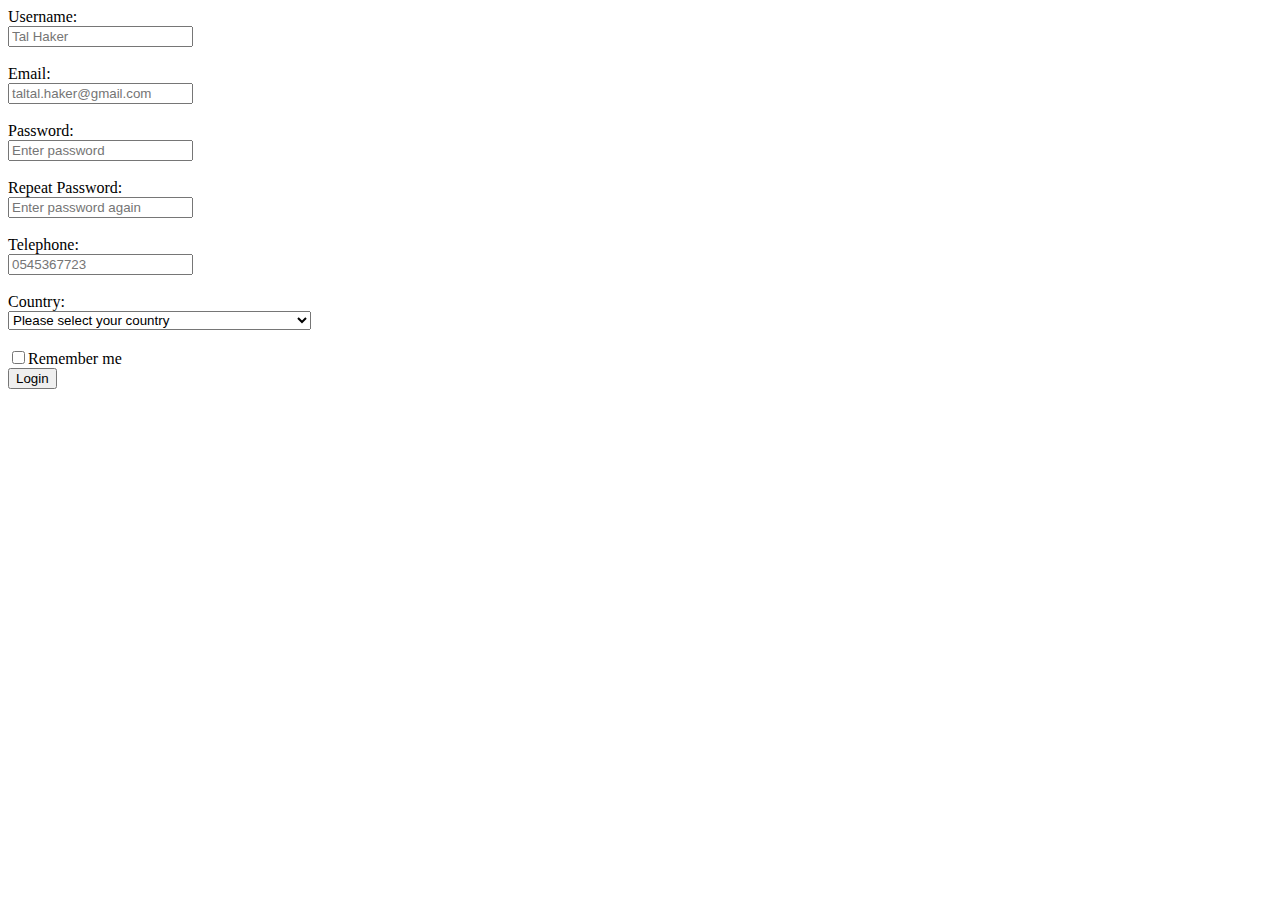
==== sign-up.html @ 9948b718 "Bookkeeper Form Exercises" ====
<html lang="en">

<head>
    <meta charset="UTF-8">
    <meta name="viewport" content="width=device-width, initial-scale=1.0">
    <meta http-equiv="X-UA-Compatible" content="ie=edge">
    <link href='https://fonts.googleapis.com/css?family=Roboto' rel='stylesheet' type='text/css'>
    <link href='https://fonts.googleapis.com/css?family=Merriweather' rel='stylesheet' type='text/css'>
    <link rel="stylesheet" type="text/css" href="style.css">
    <title>Book Keeper</title>
</head>

<body>
    <a name="Login"></a>
    <form>
        <div>
            <div class="field-text">Username: </div>
            <div class="field-content"><input type='text' placeholder='Tal Haker' /></div> <br>
        </div>
        <div>
            <div class="field-text">Email: </div>
            <div class="field-content"><input type='email' placeholder='taltal.haker@gmail.com' /></div> <br>
        </div>
        <div>
            <div class="field-text">Password: </div>
            <div class="field-content"><input type='password' placeholder='Enter password' /></div> <br>
        </div>
        <div>
            <div class="field-text">Repeat Password: </div>
            <div class="field-content"><input type='password' placeholder='Enter password again' /></div> <br>
        </div>
        <div>
            <div class="field-text">Telephone: </div>
            <div class="field-content"><input type='number' placeholder='0545367723' /></div> <br>
        </div>
        <div>
            <div class="field-text">Country: </div>
            <div class="field-content">
                <select>
                    <option value="" disabled="disabled" selected="selected">Please select your country</option>
                    <option value="Afghanistan">Afghanistan</option>
                    <option value="Albania">Albania</option>
                    <option value="Algeria">Algeria</option>
                    <option value="American Samoa">American Samoa</option>
                    <option value="Andorra">Andorra</option>
                    <option value="Angola">Angola</option>
                    <option value="Anguilla">Anguilla</option>
                    <option value="Antartica">Antarctica</option>
                    <option value="Antigua and Barbuda">Antigua and Barbuda</option>
                    <option value="Argentina">Argentina</option>
                    <option value="Armenia">Armenia</option>
                    <option value="Aruba">Aruba</option>
                    <option value="Australia">Australia</option>
                    <option value="Austria">Austria</option>
                    <option value="Azerbaijan">Azerbaijan</option>
                    <option value="Bahamas">Bahamas</option>
                    <option value="Bahrain">Bahrain</option>
                    <option value="Bangladesh">Bangladesh</option>
                    <option value="Barbados">Barbados</option>
                    <option value="Belarus">Belarus</option>
                    <option value="Belgium">Belgium</option>
                    <option value="Belize">Belize</option>
                    <option value="Benin">Benin</option>
                    <option value="Bermuda">Bermuda</option>
                    <option value="Bhutan">Bhutan</option>
                    <option value="Bolivia">Bolivia</option>
                    <option value="Bosnia and Herzegowina">Bosnia and Herzegowina</option>
                    <option value="Botswana">Botswana</option>
                    <option value="Bouvet Island">Bouvet Island</option>
                    <option value="Brazil">Brazil</option>
                    <option value="British Indian Ocean Territory">British Indian Ocean Territory</option>
                    <option value="Brunei Darussalam">Brunei Darussalam</option>
                    <option value="Bulgaria">Bulgaria</option>
                    <option value="Burkina Faso">Burkina Faso</option>
                    <option value="Burundi">Burundi</option>
                    <option value="Cambodia">Cambodia</option>
                    <option value="Cameroon">Cameroon</option>
                    <option value="Canada">Canada</option>
                    <option value="Cape Verde">Cape Verde</option>
                    <option value="Cayman Islands">Cayman Islands</option>
                    <option value="Central African Republic">Central African Republic</option>
                    <option value="Chad">Chad</option>
                    <option value="Chile">Chile</option>
                    <option value="China">China</option>
                    <option value="Christmas Island">Christmas Island</option>
                    <option value="Cocos Islands">Cocos (Keeling) Islands</option>
                    <option value="Colombia">Colombia</option>
                    <option value="Comoros">Comoros</option>
                    <option value="Congo">Congo</option>
                    <option value="Congo">Congo, the Democratic Republic of the</option>
                    <option value="Cook Islands">Cook Islands</option>
                    <option value="Costa Rica">Costa Rica</option>
                    <option value="Cota D'Ivoire">Cote d'Ivoire</option>
                    <option value="Croatia">Croatia (Hrvatska)</option>
                    <option value="Cuba">Cuba</option>
                    <option value="Cyprus">Cyprus</option>
                    <option value="Czech Republic">Czech Republic</option>
                    <option value="Denmark">Denmark</option>
                    <option value="Djibouti">Djibouti</option>
                    <option value="Dominica">Dominica</option>
                    <option value="Dominican Republic">Dominican Republic</option>
                    <option value="East Timor">East Timor</option>
                    <option value="Ecuador">Ecuador</option>
                    <option value="Egypt">Egypt</option>
                    <option value="El Salvador">El Salvador</option>
                    <option value="Equatorial Guinea">Equatorial Guinea</option>
                    <option value="Eritrea">Eritrea</option>
                    <option value="Estonia">Estonia</option>
                    <option value="Ethiopia">Ethiopia</option>
                    <option value="Falkland Islands">Falkland Islands (Malvinas)</option>
                    <option value="Faroe Islands">Faroe Islands</option>
                    <option value="Fiji">Fiji</option>
                    <option value="Finland">Finland</option>
                    <option value="France">France</option>
                    <option value="France Metropolitan">France, Metropolitan</option>
                    <option value="French Guiana">French Guiana</option>
                    <option value="French Polynesia">French Polynesia</option>
                    <option value="French Southern Territories">French Southern Territories</option>
                    <option value="Gabon">Gabon</option>
                    <option value="Gambia">Gambia</option>
                    <option value="Georgia">Georgia</option>
                    <option value="Germany">Germany</option>
                    <option value="Ghana">Ghana</option>
                    <option value="Gibraltar">Gibraltar</option>
                    <option value="Greece">Greece</option>
                    <option value="Greenland">Greenland</option>
                    <option value="Grenada">Grenada</option>
                    <option value="Guadeloupe">Guadeloupe</option>
                    <option value="Guam">Guam</option>
                    <option value="Guatemala">Guatemala</option>
                    <option value="Guinea">Guinea</option>
                    <option value="Guinea-Bissau">Guinea-Bissau</option>
                    <option value="Guyana">Guyana</option>
                    <option value="Haiti">Haiti</option>
                    <option value="Heard and McDonald Islands">Heard and Mc Donald Islands</option>
                    <option value="Holy See">Holy See (Vatican City State)</option>
                    <option value="Honduras">Honduras</option>
                    <option value="Hong Kong">Hong Kong</option>
                    <option value="Hungary">Hungary</option>
                    <option value="Iceland">Iceland</option>
                    <option value="India">India</option>
                    <option value="Indonesia">Indonesia</option>
                    <option value="Iran">Iran (Islamic Republic of)</option>
                    <option value="Iraq">Iraq</option>
                    <option value="Ireland">Ireland</option>
                    <option value="Israel">Israel</option>
                    <option value="Italy">Italy</option>
                    <option value="Jamaica">Jamaica</option>
                    <option value="Japan">Japan</option>
                    <option value="Jordan">Jordan</option>
                    <option value="Kazakhstan">Kazakhstan</option>
                    <option value="Kenya">Kenya</option>
                    <option value="Kiribati">Kiribati</option>
                    <option value="Democratic People's Republic of Korea">Korea, Democratic People's Republic of</option>
                    <option value="Korea">Korea, Republic of</option>
                    <option value="Kuwait">Kuwait</option>
                    <option value="Kyrgyzstan">Kyrgyzstan</option>
                    <option value="Lao">Lao People's Democratic Republic</option>
                    <option value="Latvia">Latvia</option>
                    <option value="Lebanon">Lebanon</option>
                    <option value="Lesotho">Lesotho</option>
                    <option value="Liberia">Liberia</option>
                    <option value="Libyan Arab Jamahiriya">Libyan Arab Jamahiriya</option>
                    <option value="Liechtenstein">Liechtenstein</option>
                    <option value="Lithuania">Lithuania</option>
                    <option value="Luxembourg">Luxembourg</option>
                    <option value="Macau">Macau</option>
                    <option value="Macedonia">Macedonia, The Former Yugoslav Republic of</option>
                    <option value="Madagascar">Madagascar</option>
                    <option value="Malawi">Malawi</option>
                    <option value="Malaysia">Malaysia</option>
                    <option value="Maldives">Maldives</option>
                    <option value="Mali">Mali</option>
                    <option value="Malta">Malta</option>
                    <option value="Marshall Islands">Marshall Islands</option>
                    <option value="Martinique">Martinique</option>
                    <option value="Mauritania">Mauritania</option>
                    <option value="Mauritius">Mauritius</option>
                    <option value="Mayotte">Mayotte</option>
                    <option value="Mexico">Mexico</option>
                    <option value="Micronesia">Micronesia, Federated States of</option>
                    <option value="Moldova">Moldova, Republic of</option>
                    <option value="Monaco">Monaco</option>
                    <option value="Mongolia">Mongolia</option>
                    <option value="Montserrat">Montserrat</option>
                    <option value="Morocco">Morocco</option>
                    <option value="Mozambique">Mozambique</option>
                    <option value="Myanmar">Myanmar</option>
                    <option value="Namibia">Namibia</option>
                    <option value="Nauru">Nauru</option>
                    <option value="Nepal">Nepal</option>
                    <option value="Netherlands">Netherlands</option>
                    <option value="Netherlands Antilles">Netherlands Antilles</option>
                    <option value="New Caledonia">New Caledonia</option>
                    <option value="New Zealand">New Zealand</option>
                    <option value="Nicaragua">Nicaragua</option>
                    <option value="Niger">Niger</option>
                    <option value="Nigeria">Nigeria</option>
                    <option value="Niue">Niue</option>
                    <option value="Norfolk Island">Norfolk Island</option>
                    <option value="Northern Mariana Islands">Northern Mariana Islands</option>
                    <option value="Norway">Norway</option>
                    <option value="Oman">Oman</option>
                    <option value="Pakistan">Pakistan</option>
                    <option value="Palau">Palau</option>
                    <option value="Panama">Panama</option>
                    <option value="Papua New Guinea">Papua New Guinea</option>
                    <option value="Paraguay">Paraguay</option>
                    <option value="Peru">Peru</option>
                    <option value="Philippines">Philippines</option>
                    <option value="Pitcairn">Pitcairn</option>
                    <option value="Poland">Poland</option>
                    <option value="Portugal">Portugal</option>
                    <option value="Puerto Rico">Puerto Rico</option>
                    <option value="Qatar">Qatar</option>
                    <option value="Reunion">Reunion</option>
                    <option value="Romania">Romania</option>
                    <option value="Russia">Russian Federation</option>
                    <option value="Rwanda">Rwanda</option>
                    <option value="Saint Kitts and Nevis">Saint Kitts and Nevis</option> 
                    <option value="Saint LUCIA">Saint LUCIA</option>
                    <option value="Saint Vincent">Saint Vincent and the Grenadines</option>
                    <option value="Samoa">Samoa</option>
                    <option value="San Marino">San Marino</option>
                    <option value="Sao Tome and Principe">Sao Tome and Principe</option> 
                    <option value="Saudi Arabia">Saudi Arabia</option>
                    <option value="Senegal">Senegal</option>
                    <option value="Seychelles">Seychelles</option>
                    <option value="Sierra">Sierra Leone</option>
                    <option value="Singapore">Singapore</option>
                    <option value="Slovakia">Slovakia (Slovak Republic)</option>
                    <option value="Slovenia">Slovenia</option>
                    <option value="Solomon Islands">Solomon Islands</option>
                    <option value="Somalia">Somalia</option>
                    <option value="South Africa">South Africa</option>
                    <option value="South Georgia">South Georgia and the South Sandwich Islands</option>
                    <option value="Span">Spain</option>
                    <option value="SriLanka">Sri Lanka</option>
                    <option value="St. Helena">St. Helena</option>
                    <option value="St. Pierre and Miguelon">St. Pierre and Miquelon</option>
                    <option value="Sudan">Sudan</option>
                    <option value="Suriname">Suriname</option>
                    <option value="Svalbard">Svalbard and Jan Mayen Islands</option>
                    <option value="Swaziland">Swaziland</option>
                    <option value="Sweden">Sweden</option>
                    <option value="Switzerland">Switzerland</option>
                    <option value="Syria">Syrian Arab Republic</option>
                    <option value="Taiwan">Taiwan, Province of China</option>
                    <option value="Tajikistan">Tajikistan</option>
                    <option value="Tanzania">Tanzania, United Republic of</option>
                    <option value="Thailand">Thailand</option>
                    <option value="Togo">Togo</option>
                    <option value="Tokelau">Tokelau</option>
                    <option value="Tonga">Tonga</option>
                    <option value="Trinidad and Tobago">Trinidad and Tobago</option>
                    <option value="Tunisia">Tunisia</option>
                    <option value="Turkey">Turkey</option>
                    <option value="Turkmenistan">Turkmenistan</option>
                    <option value="Turks and Caicos">Turks and Caicos Islands</option>
                    <option value="Tuvalu">Tuvalu</option>
                    <option value="Uganda">Uganda</option>
                    <option value="Ukraine">Ukraine</option>
                    <option value="United Arab Emirates">United Arab Emirates</option>
                    <option value="United Kingdom">United Kingdom</option>
                    <option value="United States">United States</option>
                    <option value="United States Minor Outlying Islands">United States Minor Outlying Islands</option>
                    <option value="Uruguay">Uruguay</option>
                    <option value="Uzbekistan">Uzbekistan</option>
                    <option value="Vanuatu">Vanuatu</option>
                    <option value="Venezuela">Venezuela</option>
                    <option value="Vietnam">Viet Nam</option>
                    <option value="Virgin Islands (British)">Virgin Islands (British)</option>
                    <option value="Virgin Islands (U.S)">Virgin Islands (U.S.)</option>
                    <option value="Wallis and Futana Islands">Wallis and Futuna Islands</option>
                    <option value="Western Sahara">Western Sahara</option>
                    <option value="Yemen">Yemen</option>
                    <option value="Yugoslavia">Yugoslavia</option>
                    <option value="Zambia">Zambia</option>
                    <option value="Zimbabwe">Zimbabwe</option>
                </select>
            </div> <br>
        </div>
        <input type="checkbox" name="remember-me" value="Remember">Remember me<br>
        <button type="button">Login</button>
    </form>
</body>

</html>
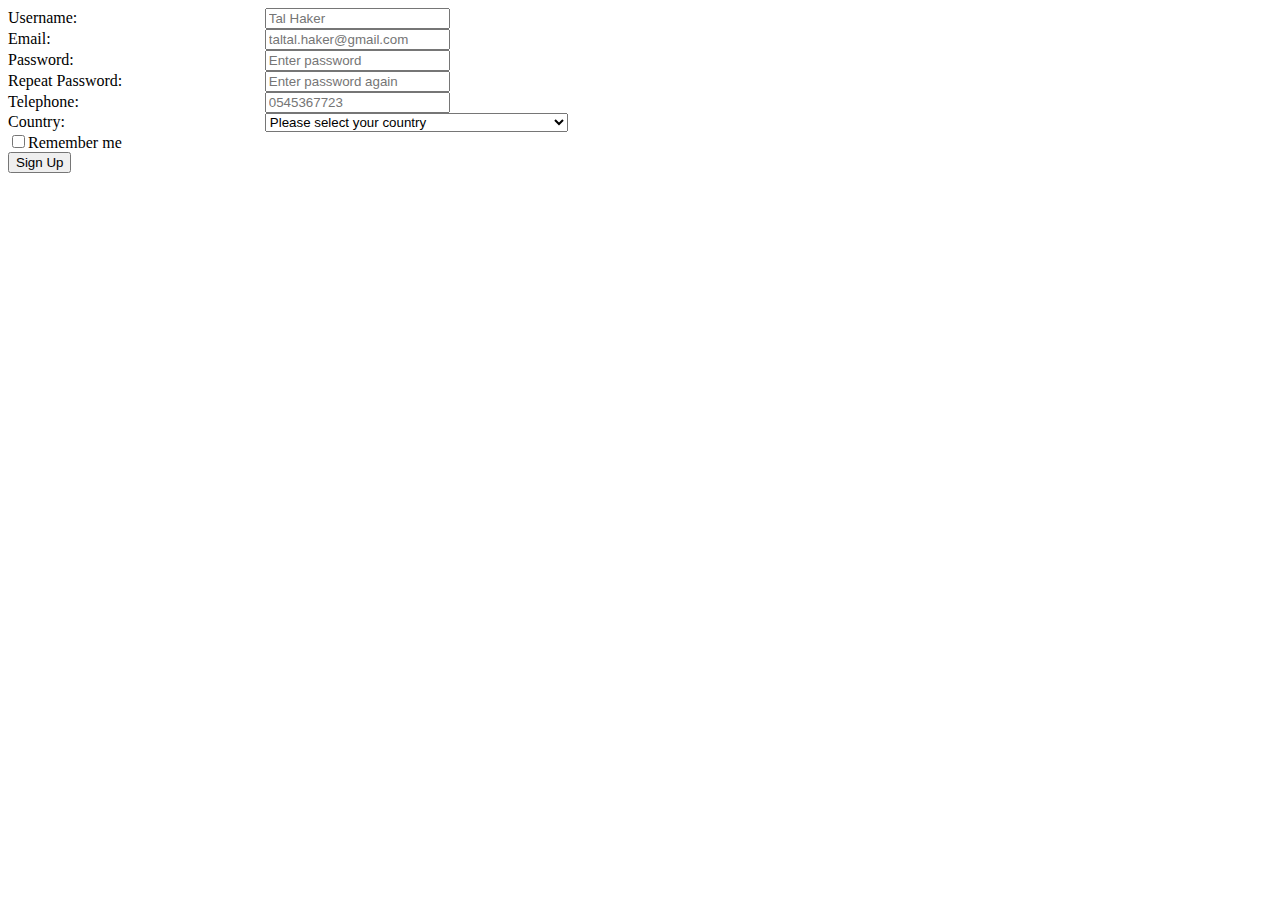
==== commit da91a5e9: "Add Sign Up validation (incomplete)" ====
--- a/sign-up.html
+++ b/sign-up.html
@@ -15,7 +15,8 @@
     <form>
         <div>
             <div class="field-text">Username: </div>
-            <div class="field-content"><input type='text' placeholder='Tal Haker' /></div> <br>
+            <div class="field-content"><input type='text' id="user-name" placeholder='Tal Haker' /></div> <br>
+            <div id="user-msg"></div>
         </div>
         <div>
             <div class="field-text">Email: </div>
@@ -23,11 +24,13 @@
         </div>
         <div>
             <div class="field-text">Password: </div>
-            <div class="field-content"><input type='password' placeholder='Enter password' /></div> <br>
+            <div class="field-content"><input type='password' id="password1" placeholder='Enter password' /></div> <br>
+            <div id="pswd1-msg"></div>
         </div>
         <div>
             <div class="field-text">Repeat Password: </div>
-            <div class="field-content"><input type='password' placeholder='Enter password again' /></div> <br>
+            <div class="field-content"><input type='password' id="password2" placeholder='Enter password again' /></div> <br>
+            <div id="pswd2-msg"></div>
         </div>
         <div>
             <div class="field-text">Telephone: </div>
@@ -38,251 +41,254 @@
             <div class="field-content">
                 <select>
                     <option value="" disabled="disabled" selected="selected">Please select your country</option>
-                    <option value="Afghanistan">Afghanistan</option>
-                    <option value="Albania">Albania</option>
-                    <option value="Algeria">Algeria</option>
-                    <option value="American Samoa">American Samoa</option>
-                    <option value="Andorra">Andorra</option>
-                    <option value="Angola">Angola</option>
-                    <option value="Anguilla">Anguilla</option>
-                    <option value="Antartica">Antarctica</option>
-                    <option value="Antigua and Barbuda">Antigua and Barbuda</option>
-                    <option value="Argentina">Argentina</option>
-                    <option value="Armenia">Armenia</option>
-                    <option value="Aruba">Aruba</option>
-                    <option value="Australia">Australia</option>
-                    <option value="Austria">Austria</option>
-                    <option value="Azerbaijan">Azerbaijan</option>
-                    <option value="Bahamas">Bahamas</option>
-                    <option value="Bahrain">Bahrain</option>
-                    <option value="Bangladesh">Bangladesh</option>
-                    <option value="Barbados">Barbados</option>
-                    <option value="Belarus">Belarus</option>
-                    <option value="Belgium">Belgium</option>
-                    <option value="Belize">Belize</option>
-                    <option value="Benin">Benin</option>
-                    <option value="Bermuda">Bermuda</option>
-                    <option value="Bhutan">Bhutan</option>
-                    <option value="Bolivia">Bolivia</option>
-                    <option value="Bosnia and Herzegowina">Bosnia and Herzegowina</option>
-                    <option value="Botswana">Botswana</option>
-                    <option value="Bouvet Island">Bouvet Island</option>
-                    <option value="Brazil">Brazil</option>
-                    <option value="British Indian Ocean Territory">British Indian Ocean Territory</option>
-                    <option value="Brunei Darussalam">Brunei Darussalam</option>
-                    <option value="Bulgaria">Bulgaria</option>
-                    <option value="Burkina Faso">Burkina Faso</option>
-                    <option value="Burundi">Burundi</option>
-                    <option value="Cambodia">Cambodia</option>
-                    <option value="Cameroon">Cameroon</option>
-                    <option value="Canada">Canada</option>
-                    <option value="Cape Verde">Cape Verde</option>
-                    <option value="Cayman Islands">Cayman Islands</option>
-                    <option value="Central African Republic">Central African Republic</option>
-                    <option value="Chad">Chad</option>
-                    <option value="Chile">Chile</option>
-                    <option value="China">China</option>
-                    <option value="Christmas Island">Christmas Island</option>
-                    <option value="Cocos Islands">Cocos (Keeling) Islands</option>
-                    <option value="Colombia">Colombia</option>
-                    <option value="Comoros">Comoros</option>
-                    <option value="Congo">Congo</option>
-                    <option value="Congo">Congo, the Democratic Republic of the</option>
-                    <option value="Cook Islands">Cook Islands</option>
-                    <option value="Costa Rica">Costa Rica</option>
-                    <option value="Cota D'Ivoire">Cote d'Ivoire</option>
-                    <option value="Croatia">Croatia (Hrvatska)</option>
-                    <option value="Cuba">Cuba</option>
-                    <option value="Cyprus">Cyprus</option>
-                    <option value="Czech Republic">Czech Republic</option>
-                    <option value="Denmark">Denmark</option>
-                    <option value="Djibouti">Djibouti</option>
-                    <option value="Dominica">Dominica</option>
-                    <option value="Dominican Republic">Dominican Republic</option>
-                    <option value="East Timor">East Timor</option>
-                    <option value="Ecuador">Ecuador</option>
-                    <option value="Egypt">Egypt</option>
-                    <option value="El Salvador">El Salvador</option>
-                    <option value="Equatorial Guinea">Equatorial Guinea</option>
-                    <option value="Eritrea">Eritrea</option>
-                    <option value="Estonia">Estonia</option>
-                    <option value="Ethiopia">Ethiopia</option>
-                    <option value="Falkland Islands">Falkland Islands (Malvinas)</option>
-                    <option value="Faroe Islands">Faroe Islands</option>
-                    <option value="Fiji">Fiji</option>
-                    <option value="Finland">Finland</option>
-                    <option value="France">France</option>
-                    <option value="France Metropolitan">France, Metropolitan</option>
-                    <option value="French Guiana">French Guiana</option>
-                    <option value="French Polynesia">French Polynesia</option>
-                    <option value="French Southern Territories">French Southern Territories</option>
-                    <option value="Gabon">Gabon</option>
-                    <option value="Gambia">Gambia</option>
-                    <option value="Georgia">Georgia</option>
-                    <option value="Germany">Germany</option>
-                    <option value="Ghana">Ghana</option>
-                    <option value="Gibraltar">Gibraltar</option>
-                    <option value="Greece">Greece</option>
-                    <option value="Greenland">Greenland</option>
-                    <option value="Grenada">Grenada</option>
-                    <option value="Guadeloupe">Guadeloupe</option>
-                    <option value="Guam">Guam</option>
-                    <option value="Guatemala">Guatemala</option>
-                    <option value="Guinea">Guinea</option>
-                    <option value="Guinea-Bissau">Guinea-Bissau</option>
-                    <option value="Guyana">Guyana</option>
-                    <option value="Haiti">Haiti</option>
-                    <option value="Heard and McDonald Islands">Heard and Mc Donald Islands</option>
-                    <option value="Holy See">Holy See (Vatican City State)</option>
-                    <option value="Honduras">Honduras</option>
-                    <option value="Hong Kong">Hong Kong</option>
-                    <option value="Hungary">Hungary</option>
-                    <option value="Iceland">Iceland</option>
-                    <option value="India">India</option>
-                    <option value="Indonesia">Indonesia</option>
-                    <option value="Iran">Iran (Islamic Republic of)</option>
-                    <option value="Iraq">Iraq</option>
-                    <option value="Ireland">Ireland</option>
+                    <option value="Afghanistan" disabled="disabled">Afghanistan</option>
+                    <option value="Albania" disabled="disabled">Albania</option>
+                    <option value="Algeria" disabled="disabled">Algeria</option>
+                    <option value="American Samoa" disabled="disabled">American Samoa</option>
+                    <option value="Andorra" disabled="disabled">Andorra</option>
+                    <option value="Angola" disabled="disabled">Angola</option>
+                    <option value="Anguilla" disabled="disabled">Anguilla</option>
+                    <option value="Antartica" disabled="disabled">Antarctica</option>
+                    <option value="Antigua and Barbuda" disabled="disabled">Antigua and Barbuda</option>
+                    <option value="Argentina" disabled="disabled">Argentina</option>
+                    <option value="Armenia" disabled="disabled">Armenia</option>
+                    <option value="Aruba" disabled="disabled">Aruba</option>
+                    <option value="Australia" disabled="disabled">Australia</option>
+                    <option value="Austria" disabled="disabled">Austria</option>
+                    <option value="Azerbaijan" disabled="disabled">Azerbaijan</option>
+                    <option value="Bahamas" disabled="disabled">Bahamas</option>
+                    <option value="Bahrain" disabled="disabled">Bahrain</option>
+                    <option value="Bangladesh" disabled="disabled">Bangladesh</option>
+                    <option value="Barbados" disabled="disabled">Barbados</option>
+                    <option value="Belarus" disabled="disabled">Belarus</option>
+                    <option value="Belgium" disabled="disabled">Belgium</option>
+                    <option value="Belize" disabled="disabled">Belize</option>
+                    <option value="Benin" disabled="disabled">Benin</option>
+                    <option value="Bermuda" disabled="disabled">Bermuda</option>
+                    <option value="Bhutan" disabled="disabled">Bhutan</option>
+                    <option value="Bolivia" disabled="disabled">Bolivia</option>
+                    <option value="Bosnia and Herzegowina" disabled="disabled">Bosnia and Herzegowina</option>
+                    <option value="Botswana" disabled="disabled">Botswana</option>
+                    <option value="Bouvet Island" disabled="disabled">Bouvet Island</option>
+                    <option value="Brazil" disabled="disabled">Brazil</option>
+                    <option value="British Indian Ocean Territory" disabled="disabled">British Indian Ocean Territory</option>
+                    <option value="Brunei Darussalam" disabled="disabled">Brunei Darussalam</option>
+                    <option value="Bulgaria" disabled="disabled">Bulgaria</option>
+                    <option value="Burkina Faso" disabled="disabled">Burkina Faso</option>
+                    <option value="Burundi" disabled="disabled">Burundi</option>
+                    <option value="Cambodia" disabled="disabled">Cambodia</option>
+                    <option value="Cameroon" disabled="disabled">Cameroon</option>
+                    <option value="Canada" disabled="disabled">Canada</option>
+                    <option value="Cape Verde" disabled="disabled">Cape Verde</option>
+                    <option value="Cayman Islands" disabled="disabled">Cayman Islands</option>
+                    <option value="Central African Republic" disabled="disabled">Central African Republic</option>
+                    <option value="Chad" disabled="disabled">Chad</option>
+                    <option value="Chile" disabled="disabled">Chile</option>
+                    <option value="China" disabled="disabled">China</option>
+                    <option value="Christmas Island" disabled="disabled">Christmas Island</option>
+                    <option value="Cocos Islands" disabled="disabled">Cocos (Keeling) Islands</option>
+                    <option value="Colombia" disabled="disabled">Colombia</option>
+                    <option value="Comoros" disabled="disabled">Comoros</option>
+                    <option value="Congo" disabled="disabled">Congo</option>
+                    <option value="Congo" disabled="disabled">Congo, the Democratic Republic of the</option>
+                    <option value="Cook Islands" disabled="disabled">Cook Islands</option>
+                    <option value="Costa Rica" disabled="disabled">Costa Rica</option>
+                    <option value="Cota D'Ivoire" disabled="disabled">Cote d'Ivoire</option>
+                    <option value="Croatia" disabled="disabled">Croatia (Hrvatska)</option>
+                    <option value="Cuba" disabled="disabled">Cuba</option>
+                    <option value="Cyprus" disabled="disabled">Cyprus</option>
+                    <option value="Czech Republic" disabled="disabled">Czech Republic</option>
+                    <option value="Denmark" disabled="disabled">Denmark</option>
+                    <option value="Djibouti" disabled="disabled">Djibouti</option>
+                    <option value="Dominica" disabled="disabled">Dominica</option>
+                    <option value="Dominican Republic" disabled="disabled">Dominican Republic</option>
+                    <option value="East Timor" disabled="disabled">East Timor</option>
+                    <option value="Ecuador" disabled="disabled">Ecuador</option>
+                    <option value="Egypt" disabled="disabled">Egypt</option>
+                    <option value="El Salvador" disabled="disabled">El Salvador</option>
+                    <option value="Equatorial Guinea" disabled="disabled">Equatorial Guinea</option>
+                    <option value="Eritrea" disabled="disabled">Eritrea</option>
+                    <option value="Estonia" disabled="disabled">Estonia</option>
+                    <option value="Ethiopia" disabled="disabled">Ethiopia</option>
+                    <option value="Falkland Islands" disabled="disabled">Falkland Islands (Malvinas)</option>
+                    <option value="Faroe Islands" disabled="disabled">Faroe Islands</option>
+                    <option value="Fiji" disabled="disabled">Fiji</option>
+                    <option value="Finland" disabled="disabled">Finland</option>
+                    <option value="France" disabled="disabled">France</option>
+                    <option value="France Metropolitan" disabled="disabled">France, Metropolitan</option>
+                    <option value="French Guiana" disabled="disabled">French Guiana</option>
+                    <option value="French Polynesia" disabled="disabled">French Polynesia</option>
+                    <option value="French Southern Territories" disabled="disabled">French Southern Territories</option>
+                    <option value="Gabon" disabled="disabled">Gabon</option>
+                    <option value="Gambia" disabled="disabled">Gambia</option>
+                    <option value="Georgia" disabled="disabled">Georgia</option>
+                    <option value="Germany" disabled="disabled">Germany</option>
+                    <option value="Ghana" disabled="disabled">Ghana</option>
+                    <option value="Gibraltar" disabled="disabled">Gibraltar</option>
+                    <option value="Greece" disabled="disabled">Greece</option>
+                    <option value="Greenland" disabled="disabled">Greenland</option>
+                    <option value="Grenada" disabled="disabled">Grenada</option>
+                    <option value="Guadeloupe" disabled="disabled">Guadeloupe</option>
+                    <option value="Guam" disabled="disabled">Guam</option>
+                    <option value="Guatemala" disabled="disabled">Guatemala</option>
+                    <option value="Guinea" disabled="disabled">Guinea</option>
+                    <option value="Guinea-Bissau" disabled="disabled">Guinea-Bissau</option>
+                    <option value="Guyana" disabled="disabled">Guyana</option>
+                    <option value="Haiti" disabled="disabled">Haiti</option>
+                    <option value="Heard and McDonald Islands" disabled="disabled">Heard and Mc Donald Islands</option>
+                    <option value="Holy See" disabled="disabled">Holy See (Vatican City State)</option>
+                    <option value="Honduras" disabled="disabled">Honduras</option>
+                    <option value="Hong Kong" disabled="disabled">Hong Kong</option>
+                    <option value="Hungary" disabled="disabled">Hungary</option>
+                    <option value="Iceland" disabled="disabled">Iceland</option>
+                    <option value="India" disabled="disabled">India</option>
+                    <option value="Indonesia" disabled="disabled">Indonesia</option>
+                    <option value="Iran" disabled="disabled">Iran (Islamic Republic of)</option>
+                    <option value="Iraq" disabled="disabled">Iraq</option>
+                    <option value="Ireland" disabled="disabled">Ireland</option>
                     <option value="Israel">Israel</option>
-                    <option value="Italy">Italy</option>
-                    <option value="Jamaica">Jamaica</option>
-                    <option value="Japan">Japan</option>
-                    <option value="Jordan">Jordan</option>
-                    <option value="Kazakhstan">Kazakhstan</option>
-                    <option value="Kenya">Kenya</option>
-                    <option value="Kiribati">Kiribati</option>
-                    <option value="Democratic People's Republic of Korea">Korea, Democratic People's Republic of</option>
-                    <option value="Korea">Korea, Republic of</option>
-                    <option value="Kuwait">Kuwait</option>
-                    <option value="Kyrgyzstan">Kyrgyzstan</option>
-                    <option value="Lao">Lao People's Democratic Republic</option>
-                    <option value="Latvia">Latvia</option>
-                    <option value="Lebanon">Lebanon</option>
-                    <option value="Lesotho">Lesotho</option>
-                    <option value="Liberia">Liberia</option>
-                    <option value="Libyan Arab Jamahiriya">Libyan Arab Jamahiriya</option>
-                    <option value="Liechtenstein">Liechtenstein</option>
-                    <option value="Lithuania">Lithuania</option>
-                    <option value="Luxembourg">Luxembourg</option>
-                    <option value="Macau">Macau</option>
-                    <option value="Macedonia">Macedonia, The Former Yugoslav Republic of</option>
-                    <option value="Madagascar">Madagascar</option>
-                    <option value="Malawi">Malawi</option>
-                    <option value="Malaysia">Malaysia</option>
-                    <option value="Maldives">Maldives</option>
-                    <option value="Mali">Mali</option>
-                    <option value="Malta">Malta</option>
-                    <option value="Marshall Islands">Marshall Islands</option>
-                    <option value="Martinique">Martinique</option>
-                    <option value="Mauritania">Mauritania</option>
-                    <option value="Mauritius">Mauritius</option>
-                    <option value="Mayotte">Mayotte</option>
-                    <option value="Mexico">Mexico</option>
-                    <option value="Micronesia">Micronesia, Federated States of</option>
-                    <option value="Moldova">Moldova, Republic of</option>
-                    <option value="Monaco">Monaco</option>
-                    <option value="Mongolia">Mongolia</option>
-                    <option value="Montserrat">Montserrat</option>
-                    <option value="Morocco">Morocco</option>
-                    <option value="Mozambique">Mozambique</option>
-                    <option value="Myanmar">Myanmar</option>
-                    <option value="Namibia">Namibia</option>
-                    <option value="Nauru">Nauru</option>
-                    <option value="Nepal">Nepal</option>
-                    <option value="Netherlands">Netherlands</option>
-                    <option value="Netherlands Antilles">Netherlands Antilles</option>
-                    <option value="New Caledonia">New Caledonia</option>
-                    <option value="New Zealand">New Zealand</option>
-                    <option value="Nicaragua">Nicaragua</option>
-                    <option value="Niger">Niger</option>
-                    <option value="Nigeria">Nigeria</option>
-                    <option value="Niue">Niue</option>
-                    <option value="Norfolk Island">Norfolk Island</option>
-                    <option value="Northern Mariana Islands">Northern Mariana Islands</option>
-                    <option value="Norway">Norway</option>
-                    <option value="Oman">Oman</option>
-                    <option value="Pakistan">Pakistan</option>
-                    <option value="Palau">Palau</option>
-                    <option value="Panama">Panama</option>
-                    <option value="Papua New Guinea">Papua New Guinea</option>
-                    <option value="Paraguay">Paraguay</option>
-                    <option value="Peru">Peru</option>
-                    <option value="Philippines">Philippines</option>
-                    <option value="Pitcairn">Pitcairn</option>
-                    <option value="Poland">Poland</option>
-                    <option value="Portugal">Portugal</option>
-                    <option value="Puerto Rico">Puerto Rico</option>
-                    <option value="Qatar">Qatar</option>
-                    <option value="Reunion">Reunion</option>
-                    <option value="Romania">Romania</option>
-                    <option value="Russia">Russian Federation</option>
-                    <option value="Rwanda">Rwanda</option>
-                    <option value="Saint Kitts and Nevis">Saint Kitts and Nevis</option> 
-                    <option value="Saint LUCIA">Saint LUCIA</option>
-                    <option value="Saint Vincent">Saint Vincent and the Grenadines</option>
-                    <option value="Samoa">Samoa</option>
-                    <option value="San Marino">San Marino</option>
-                    <option value="Sao Tome and Principe">Sao Tome and Principe</option> 
-                    <option value="Saudi Arabia">Saudi Arabia</option>
-                    <option value="Senegal">Senegal</option>
-                    <option value="Seychelles">Seychelles</option>
-                    <option value="Sierra">Sierra Leone</option>
-                    <option value="Singapore">Singapore</option>
-                    <option value="Slovakia">Slovakia (Slovak Republic)</option>
-                    <option value="Slovenia">Slovenia</option>
-                    <option value="Solomon Islands">Solomon Islands</option>
-                    <option value="Somalia">Somalia</option>
-                    <option value="South Africa">South Africa</option>
-                    <option value="South Georgia">South Georgia and the South Sandwich Islands</option>
-                    <option value="Span">Spain</option>
-                    <option value="SriLanka">Sri Lanka</option>
-                    <option value="St. Helena">St. Helena</option>
-                    <option value="St. Pierre and Miguelon">St. Pierre and Miquelon</option>
-                    <option value="Sudan">Sudan</option>
-                    <option value="Suriname">Suriname</option>
-                    <option value="Svalbard">Svalbard and Jan Mayen Islands</option>
-                    <option value="Swaziland">Swaziland</option>
-                    <option value="Sweden">Sweden</option>
-                    <option value="Switzerland">Switzerland</option>
-                    <option value="Syria">Syrian Arab Republic</option>
-                    <option value="Taiwan">Taiwan, Province of China</option>
-                    <option value="Tajikistan">Tajikistan</option>
-                    <option value="Tanzania">Tanzania, United Republic of</option>
-                    <option value="Thailand">Thailand</option>
-                    <option value="Togo">Togo</option>
-                    <option value="Tokelau">Tokelau</option>
-                    <option value="Tonga">Tonga</option>
-                    <option value="Trinidad and Tobago">Trinidad and Tobago</option>
-                    <option value="Tunisia">Tunisia</option>
-                    <option value="Turkey">Turkey</option>
-                    <option value="Turkmenistan">Turkmenistan</option>
-                    <option value="Turks and Caicos">Turks and Caicos Islands</option>
-                    <option value="Tuvalu">Tuvalu</option>
-                    <option value="Uganda">Uganda</option>
-                    <option value="Ukraine">Ukraine</option>
-                    <option value="United Arab Emirates">United Arab Emirates</option>
-                    <option value="United Kingdom">United Kingdom</option>
+                    <option value="Italy" disabled="disabled">Italy</option>
+                    <option value="Jamaica" disabled="disabled">Jamaica</option>
+                    <option value="Japan" disabled="disabled">Japan</option>
+                    <option value="Jordan" disabled="disabled">Jordan</option>
+                    <option value="Kazakhstan" disabled="disabled">Kazakhstan</option>
+                    <option value="Kenya" disabled="disabled">Kenya</option>
+                    <option value="Kiribati" disabled="disabled">Kiribati</option>
+                    <option value="Democratic People's Republic of Korea" disabled="disabled">Korea, Democratic People's Republic of</option>
+                    <option value="Korea" disabled="disabled">Korea, Republic of</option>
+                    <option value="Kuwait" disabled="disabled">Kuwait</option>
+                    <option value="Kyrgyzstan" disabled="disabled">Kyrgyzstan</option>
+                    <option value="Lao" disabled="disabled">Lao People's Democratic Republic</option>
+                    <option value="Latvia" disabled="disabled">Latvia</option>
+                    <option value="Lebanon" disabled="disabled">Lebanon</option>
+                    <option value="Lesotho" disabled="disabled">Lesotho</option>
+                    <option value="Liberia" disabled="disabled">Liberia</option>
+                    <option value="Libyan Arab Jamahiriya" disabled="disabled">Libyan Arab Jamahiriya</option>
+                    <option value="Liechtenstein" disabled="disabled">Liechtenstein</option>
+                    <option value="Lithuania" disabled="disabled">Lithuania</option>
+                    <option value="Luxembourg" disabled="disabled">Luxembourg</option>
+                    <option value="Macau" disabled="disabled">Macau</option>
+                    <option value="Macedonia" disabled="disabled">Macedonia, The Former Yugoslav Republic of</option>
+                    <option value="Madagascar" disabled="disabled">Madagascar</option>
+                    <option value="Malawi" disabled="disabled">Malawi</option>
+                    <option value="Malaysia" disabled="disabled">Malaysia</option>
+                    <option value="Maldives" disabled="disabled">Maldives</option>
+                    <option value="Mali" disabled="disabled">Mali</option>
+                    <option value="Malta" disabled="disabled">Malta</option>
+                    <option value="Marshall Islands" disabled="disabled">Marshall Islands</option>
+                    <option value="Martinique" disabled="disabled">Martinique</option>
+                    <option value="Mauritania" disabled="disabled">Mauritania</option>
+                    <option value="Mauritius" disabled="disabled">Mauritius</option>
+                    <option value="Mayotte" disabled="disabled">Mayotte</option>
+                    <option value="Mexico" disabled="disabled">Mexico</option>
+                    <option value="Micronesia" disabled="disabled">Micronesia, Federated States of</option>
+                    <option value="Moldova" disabled="disabled">Moldova, Republic of</option>
+                    <option value="Monaco" disabled="disabled">Monaco</option>
+                    <option value="Mongolia" disabled="disabled">Mongolia</option>
+                    <option value="Montserrat" disabled="disabled">Montserrat</option>
+                    <option value="Morocco" disabled="disabled">Morocco</option>
+                    <option value="Mozambique" disabled="disabled">Mozambique</option>
+                    <option value="Myanmar" disabled="disabled">Myanmar</option>
+                    <option value="Namibia" disabled="disabled">Namibia</option>
+                    <option value="Nauru" disabled="disabled">Nauru</option>
+                    <option value="Nepal" disabled="disabled">Nepal</option>
+                    <option value="Netherlands" disabled="disabled">Netherlands</option>
+                    <option value="Netherlands Antilles" disabled="disabled">Netherlands Antilles</option>
+                    <option value="New Caledonia" disabled="disabled">New Caledonia</option>
+                    <option value="New Zealand" disabled="disabled">New Zealand</option>
+                    <option value="Nicaragua" disabled="disabled">Nicaragua</option>
+                    <option value="Niger" disabled="disabled">Niger</option>
+                    <option value="Nigeria" disabled="disabled">Nigeria</option>
+                    <option value="Niue" disabled="disabled">Niue</option>
+                    <option value="Norfolk Island" disabled="disabled">Norfolk Island</option>
+                    <option value="Northern Mariana Islands" disabled="disabled">Northern Mariana Islands</option>
+                    <option value="Norway" disabled="disabled">Norway</option>
+                    <option value="Oman" disabled="disabled">Oman</option>
+                    <option value="Pakistan" disabled="disabled">Pakistan</option>
+                    <option value="Palau" disabled="disabled">Palau</option>
+                    <option value="Panama" disabled="disabled">Panama</option>
+                    <option value="Papua New Guinea" disabled="disabled">Papua New Guinea</option>
+                    <option value="Paraguay" disabled="disabled">Paraguay</option>
+                    <option value="Peru" disabled="disabled">Peru</option>
+                    <option value="Philippines" disabled="disabled">Philippines</option>
+                    <option value="Pitcairn" disabled="disabled">Pitcairn</option>
+                    <option value="Poland" disabled="disabled">Poland</option>
+                    <option value="Portugal" disabled="disabled">Portugal</option>
+                    <option value="Puerto Rico" disabled="disabled">Puerto Rico</option>
+                    <option value="Qatar" disabled="disabled">Qatar</option>
+                    <option value="Reunion" disabled="disabled">Reunion</option>
+                    <option value="Romania" disabled="disabled">Romania</option>
+                    <option value="Russia" disabled="disabled">Russian Federation</option>
+                    <option value="Rwanda" disabled="disabled">Rwanda</option>
+                    <option value="Saint Kitts and Nevis" disabled="disabled">Saint Kitts and Nevis</option> 
+                    <option value="Saint LUCIA" disabled="disabled">Saint LUCIA</option>
+                    <option value="Saint Vincent" disabled="disabled">Saint Vincent and the Grenadines</option>
+                    <option value="Samoa" disabled="disabled">Samoa</option>
+                    <option value="San Marino" disabled="disabled">San Marino</option>
+                    <option value="Sao Tome and Principe" disabled="disabled">Sao Tome and Principe</option> 
+                    <option value="Saudi Arabia" disabled="disabled">Saudi Arabia</option>
+                    <option value="Senegal" disabled="disabled">Senegal</option>
+                    <option value="Seychelles" disabled="disabled">Seychelles</option>
+                    <option value="Sierra" disabled="disabled">Sierra Leone</option>
+                    <option value="Singapore" disabled="disabled">Singapore</option>
+                    <option value="Slovakia" disabled="disabled">Slovakia (Slovak Republic)</option>
+                    <option value="Slovenia" disabled="disabled">Slovenia</option>
+                    <option value="Solomon Islands" disabled="disabled">Solomon Islands</option>
+                    <option value="Somalia" disabled="disabled">Somalia</option>
+                    <option value="South Africa" disabled="disabled">South Africa</option>
+                    <option value="South Georgia" disabled="disabled">South Georgia and the South Sandwich Islands</option>
+                    <option value="Span" disabled="disabled">Spain</option>
+                    <option value="SriLanka" disabled="disabled">Sri Lanka</option>
+                    <option value="St. Helena" disabled="disabled">St. Helena</option>
+                    <option value="St. Pierre and Miguelon" disabled="disabled">St. Pierre and Miquelon</option>
+                    <option value="Sudan" disabled="disabled">Sudan</option>
+                    <option value="Suriname" disabled="disabled">Suriname</option>
+                    <option value="Svalbard" disabled="disabled">Svalbard and Jan Mayen Islands</option>
+                    <option value="Swaziland" disabled="disabled">Swaziland</option>
+                    <option value="Sweden" disabled="disabled">Sweden</option>
+                    <option value="Switzerland" disabled="disabled">Switzerland</option>
+                    <option value="Syria" disabled="disabled">Syrian Arab Republic</option>
+                    <option value="Taiwan" disabled="disabled">Taiwan, Province of China</option>
+                    <option value="Tajikistan" disabled="disabled">Tajikistan</option>
+                    <option value="Tanzania" disabled="disabled">Tanzania, United Republic of</option>
+                    <option value="Thailand" disabled="disabled">Thailand</option>
+                    <option value="Togo" disabled="disabled">Togo</option>
+                    <option value="Tokelau" disabled="disabled">Tokelau</option>
+                    <option value="Tonga" disabled="disabled">Tonga</option>
+                    <option value="Trinidad and Tobago" disabled="disabled">Trinidad and Tobago</option>
+                    <option value="Tunisia" disabled="disabled">Tunisia</option>
+                    <option value="Turkey" disabled="disabled">Turkey</option>
+                    <option value="Turkmenistan" disabled="disabled">Turkmenistan</option>
+                    <option value="Turks and Caicos" disabled="disabled">Turks and Caicos Islands</option>
+                    <option value="Tuvalu" disabled="disabled">Tuvalu</option>
+                    <option value="Uganda" disabled="disabled">Uganda</option>
+                    <option value="Ukraine" disabled="disabled">Ukraine</option>
+                    <option value="United Arab Emirates" disabled="disabled">United Arab Emirates</option>
+                    <option value="United Kingdom" disabled="disabled">United Kingdom</option>
                     <option value="United States">United States</option>
-                    <option value="United States Minor Outlying Islands">United States Minor Outlying Islands</option>
-                    <option value="Uruguay">Uruguay</option>
-                    <option value="Uzbekistan">Uzbekistan</option>
-                    <option value="Vanuatu">Vanuatu</option>
-                    <option value="Venezuela">Venezuela</option>
-                    <option value="Vietnam">Viet Nam</option>
-                    <option value="Virgin Islands (British)">Virgin Islands (British)</option>
-                    <option value="Virgin Islands (U.S)">Virgin Islands (U.S.)</option>
-                    <option value="Wallis and Futana Islands">Wallis and Futuna Islands</option>
-                    <option value="Western Sahara">Western Sahara</option>
-                    <option value="Yemen">Yemen</option>
-                    <option value="Yugoslavia">Yugoslavia</option>
-                    <option value="Zambia">Zambia</option>
-                    <option value="Zimbabwe">Zimbabwe</option>
+                    <option value="United States Minor Outlying Islands" disabled="disabled">United States Minor Outlying Islands</option>
+                    <option value="Uruguay" disabled="disabled">Uruguay</option>
+                    <option value="Uzbekistan" disabled="disabled">Uzbekistan</option>
+                    <option value="Vanuatu" disabled="disabled">Vanuatu</option>
+                    <option value="Venezuela" disabled="disabled">Venezuela</option>
+                    <option value="Vietnam" disabled="disabled">Viet Nam</option>
+                    <option value="Virgin Islands (British)" disabled="disabled">Virgin Islands (British)</option>
+                    <option value="Virgin Islands (U.S)" disabled="disabled">Virgin Islands (U.S.)</option>
+                    <option value="Wallis and Futana Islands" disabled="disabled">Wallis and Futuna Islands</option>
+                    <option value="Western Sahara" disabled="disabled">Western Sahara</option>
+                    <option value="Yemen" disabled="disabled">Yemen</option>
+                    <option value="Yugoslavia" disabled="disabled">Yugoslavia</option>
+                    <option value="Zambia" disabled="disabled">Zambia</option>
+                    <option value="Zimbabwe" disabled="disabled">Zimbabwe</option>
                 </select>
             </div> <br>
         </div>
         <input type="checkbox" name="remember-me" value="Remember">Remember me<br>
-        <button type="button">Login</button>
+        <button type="button" onclick="validateData()">Sign Up</button>
     </form>
+
+    <script src="sign-up.js"></script>
+
 </body>
 
 </html>--- a/style.css
+++ b/style.css
@@ -0,0 +1,8 @@
+.field-text {
+    width: 20%;
+    display: inline-block;
+}
+
+.field-content {
+    display: inline-block;
+}